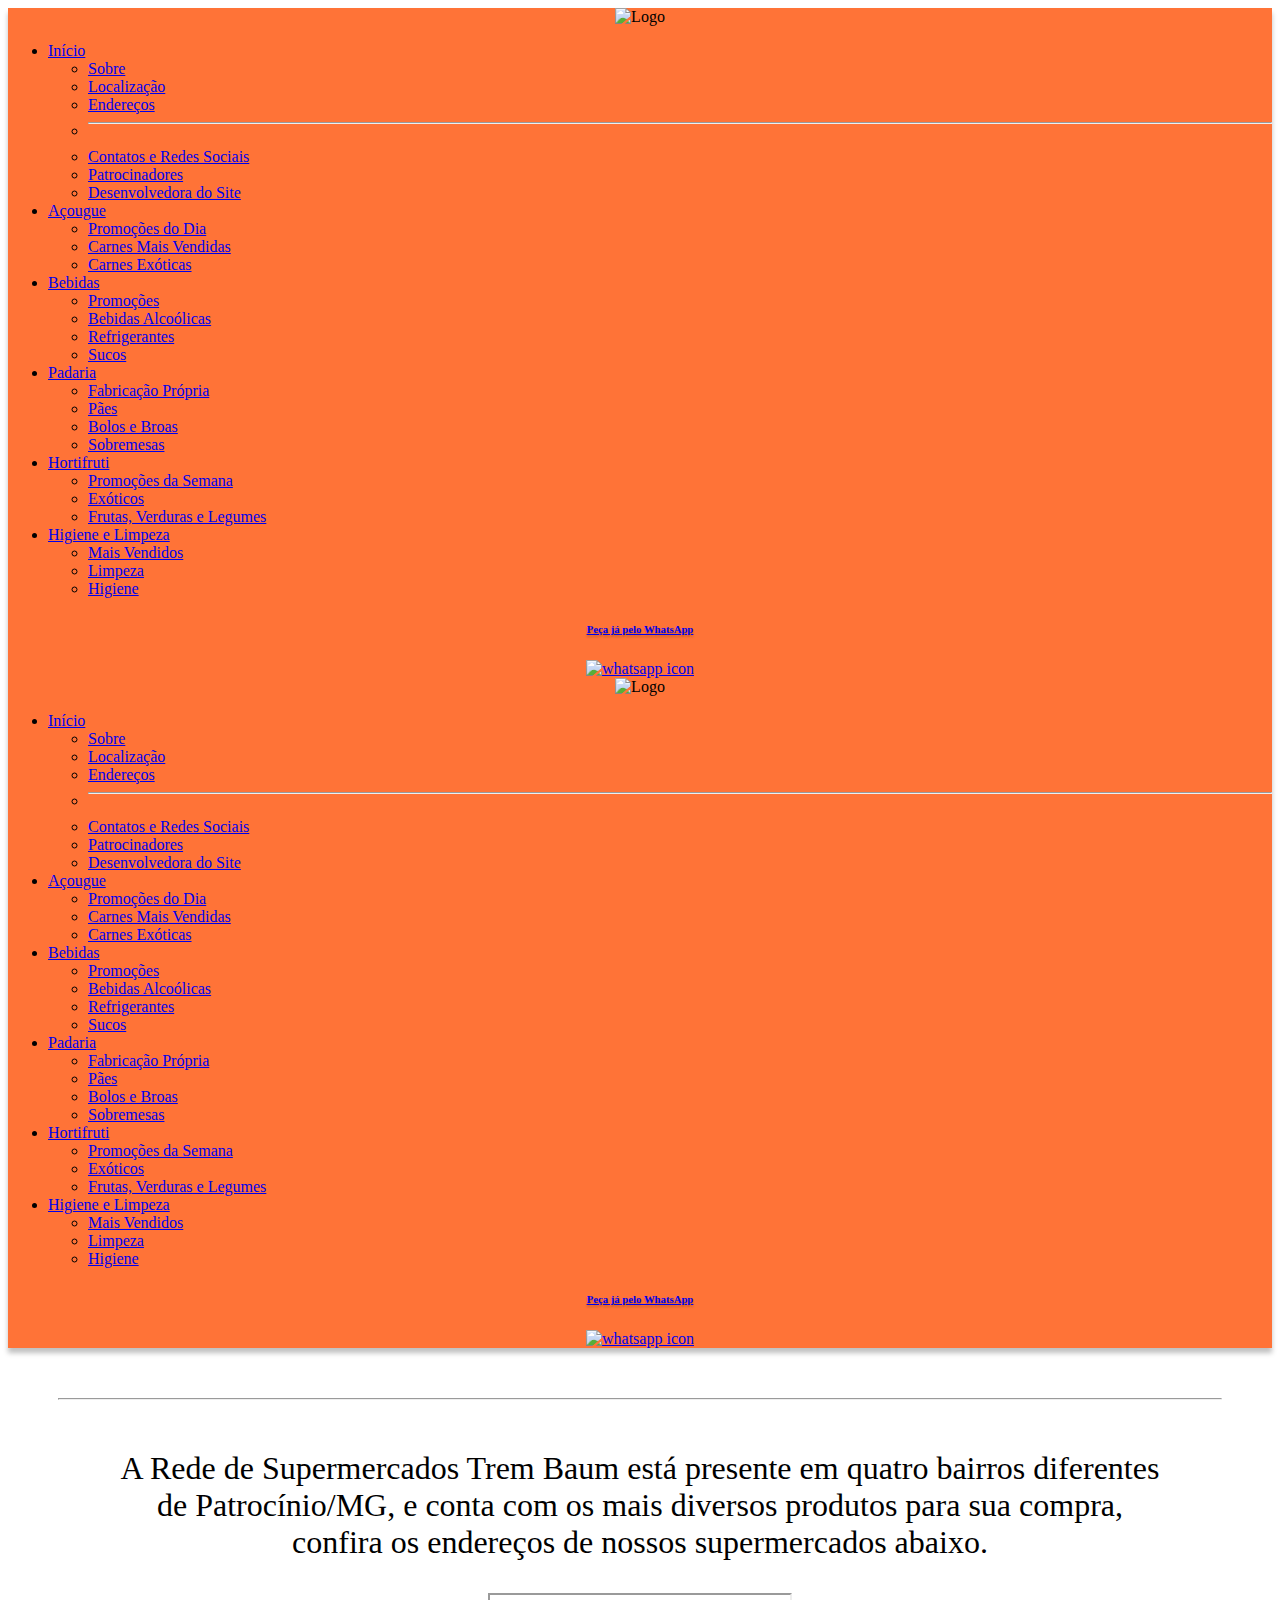
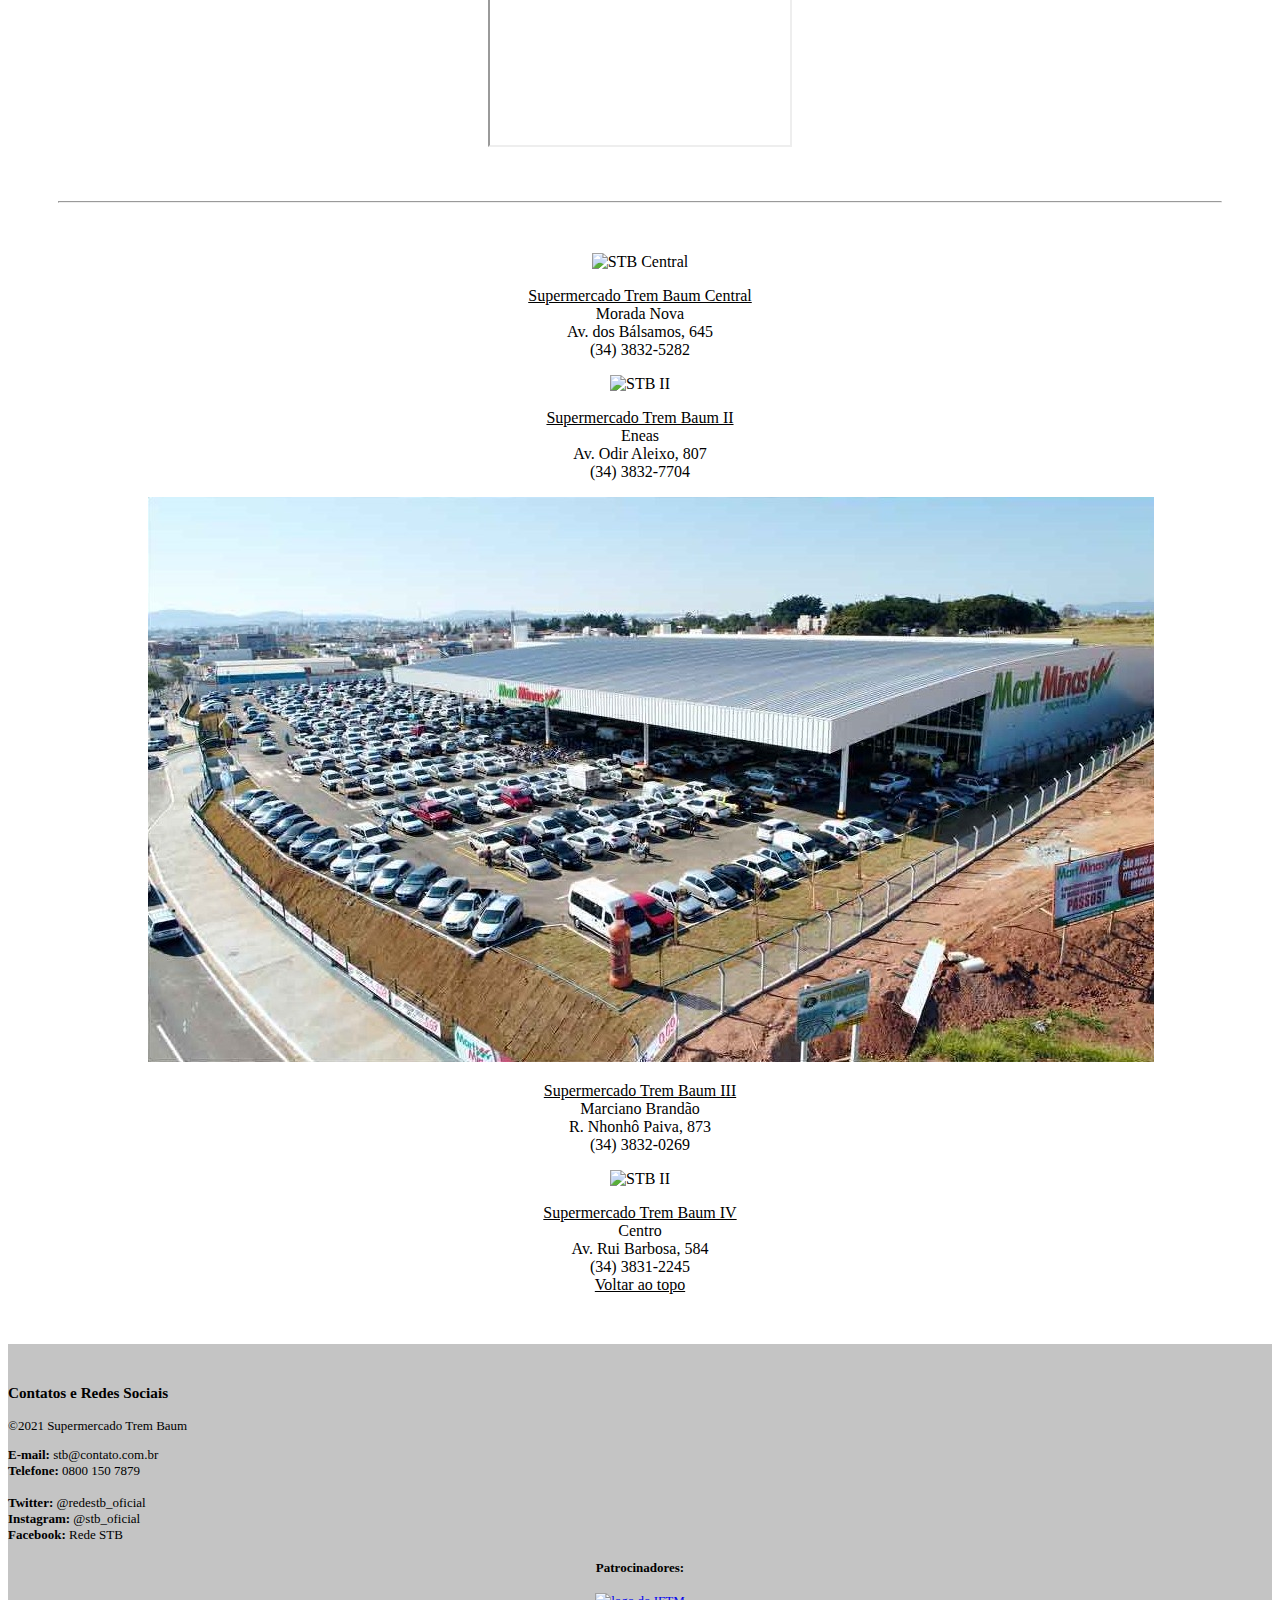
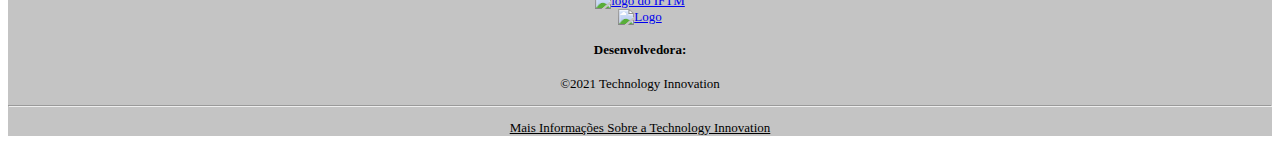
==== index.html @ 09743e14 "Upload 05/12/2021" ====
<!DOCTYPE html>
<html lang="pt-br">
<head>
    <meta charset="UTF-8">
    <meta http-equiv="X-UA-Compatible" content="IE=edge">
    <meta name="viewport" content="width=device-width, initial-scale=1.0">

    <!-- BOOTSTRAP -->
    <script src="./bootstrap-5.1.3-dist/js/bootstrap.bundle.js"></script>
    <script src="./bootstrap-5.1.3-dist/js/bootstrap.bundle.js"></script>
    <script src="./bootstrap-5.1.3-dist/js/bootstrap.bundle.min.js"></script>
    <link href="https://cdn.jsdelivr.net/npm/bootstrap@5.1.3/dist/css/bootstrap.min.css" rel="stylesheet" integrity="sha384-1BmE4kWBq78iYhFldvKuhfTAU6auU8tT94WrHftjDbrCEXSU1oBoqyl2QvZ6jIW3" crossorigin="anonymous">

    <!-- Estilização Própria -->
    <link href="./Estilizações/Estilização Base.css" rel="stylesheet">
    <link rel="stylesheet" href="./Estilizações/Index.css">

    <title>Supermecado Trem Baum</title>
</head>
<body>
    <header id="Cabeçalho">
        <div class="container">

            <!-- CABEÇALHO MOBILE -->
            <div class="row-12" id="Cab-Mobile">     
                <nav class="navbar navbar-expand-lg navbar-light">
                    <div class="container-fluid">

                        <!-- LOGO -->
                        <div class="col-2">
                            <a class="Cab-Logo" href="./index.html">
                                <div class="centralizar">
                                    <img class="Cab-Logo-icon" src="./Imagens/Diversos/logo-stb.png" alt="Logo">
                                </div>
                            </a>
                        </div>

                        <!-- SETORES MOBILE -->
                        <div class="col-8">
                            <div class="Cab-Navbar">
                                <ul class="navbar-nav">
                                    <!-- INDEX -->
                                    <div class="Cab-Navbar-item">
                                        <li class="nav-item btn-dropdown">
                                            <div class="btn-group">
                                                <a class="nav-link" href="./index.html">Início</a>
                                                <a class="btn btn-none dropdown-toggle dropdown-toggle-split"  data-bs-toggle="dropdown" aria-expanded="false"></a>
                                                <ul class="dropdown-menu dropdown-menu-light" aria-labelledby="dropdownMenuButton2">
                                                    <li><a class="dropdown-item" href="./index.html#Sobre">Sobre</a></li>
                                                    <li><a class="dropdown-item" href="./index.html#Localização">Localização</a></li>
                                                    <li><a class="dropdown-item" href="./index.html#Endereços">Endereços</a></li>
                                                    <li><hr class="dropdown-divider"></li>
                                                    <li><a class="dropdown-item" href="./index.html#Contatos">Contatos e Redes Sociais</a></li>
                                                    <li><a class="dropdown-item" href="./index.html#Patrocinadores">Patrocinadores</a></li>
                                                    <li><a class="dropdown-item" href="./index.html#Desenvolvedora">Desenvolvedora do Site</a></li>
                                                </ul>
                                            </div>
                                        </li>
                                    </div>

                                    <!-- AÇOUGUE -->
                                    <div class="Cab-Navbar-item">
                                        <li class="nav-item btn-dropdown">
                                            <div class="btn-group">
                                                <a class="nav-link" href="./acougue.html">Açougue</a>
                                                <a class="btn btn-none dropdown-toggle dropdown-toggle-split"  data-bs-toggle="dropdown" aria-expanded="false"></a>
                                                <ul class="dropdown-menu dropdown-menu-light" aria-labelledby="dropdownMenuButton2">
                                                    <li><a class="dropdown-item" href="./acougue.html#Promoções">Promoções do Dia</a></li>
                                                    <li><a class="dropdown-item" href="./acougue.html#MaisVendidas">Carnes Mais Vendidas</a></li>
                                                    <li><a class="dropdown-item" href="./acougue.html#Exóticas">Carnes Exóticas</a></li>
                                                </ul>
                                            </div>
                                        </li>
                                    </div>

                                    <!-- BEBIDAS -->
                                    <div class="Cab-Navbar-item">
                                        <li class="nav-item btn-dropdown">
                                            <div class="btn-group">
                                                <a class="nav-link" href="./bebidas.html">Bebidas</a>
                                                <a class="btn btn-none dropdown-toggle dropdown-toggle-split"  data-bs-toggle="dropdown" aria-expanded="false"></a>
                                                <ul class="dropdown-menu dropdown-menu-light" aria-labelledby="dropdownMenuButton2">
                                                    <li><a class="dropdown-item" href="./bebidas.html#Promoções">Promoções</a></li>
                                                    <li><a class="dropdown-item" href="./bebidas.html#Alcoólicas">Bebidas Alcoólicas</a></li>
                                                    <li><a class="dropdown-item" href="./bebidas.html#Refrigerantes">Refrigerantes</a></li>
                                                    <li><a class="dropdown-item" href="./bebidas.html#Sucos">Sucos</a></li>
                                                </ul>
                                            </div>
                                        </li>
                                    </div>

                                    <!-- PADARIA -->
                                    <div class="Cab-Navbar-item">
                                        <li class="nav-item btn-dropdown">
                                            <div class="btn-group">
                                                <a class="nav-link" href="./padaria.html">Padaria</a>
                                                <a class="btn btn-none dropdown-toggle dropdown-toggle-split"  data-bs-toggle="dropdown" aria-expanded="false"></a>
                                                <ul class="dropdown-menu dropdown-menu-light" aria-labelledby="dropdownMenuButton2">
                                                    <li><a class="dropdown-item" href="./padaria.html#Fabricação">Fabricação Própria</a></li>
                                                    <li><a class="dropdown-item" href="./padaria.html#Pães">Pães</a></li>
                                                    <li><a class="dropdown-item" href="./padaria.html#Bolos">Bolos e Broas</a></li>
                                                    <li><a class="dropdown-item" href="./padaria.html#Sobremesas">Sobremesas</a></li>
                                                </ul>
                                            </div>
                                        </li>
                                    </div>

                                    <!-- HORTIFRUTI -->
                                    <div class="Cab-Navbar-item">
                                        <li class="nav-item btn-dropdown">
                                            <div class="btn-group">
                                                <a class="nav-link" href="./hortifruti.html">Hortifruti</a>
                                                <a class="btn btn-none dropdown-toggle dropdown-toggle-split"  data-bs-toggle="dropdown" aria-expanded="false"></a>
                                                <ul class="dropdown-menu dropdown-menu-light" aria-labelledby="dropdownMenuButton2">
                                                    <li><a class="dropdown-item" href="./hortifruti.html#Promoções">Promoções da Semana</a></li>
                                                    <li><a class="dropdown-item" href="./hortifruti.html#Exóticos">Exóticos</a></li>
                                                    <li><a class="dropdown-item" href="./hortifruti.html#Frutas">Frutas, Verduras e Legumes</a></li>
                                                </ul>
                                            </div>
                                        </li>
                                    </div>

                                    <!-- HIGIENE E LIMPEZA -->
                                    <div class="Cab-Navbar-item">
                                        <li class="nav-item btn-dropdown">
                                            <div class="btn-group">
                                                <a class="nav-link" href="./higiene.html">Higiene e Limpeza</a>
                                                <a class="btn btn-none dropdown-toggle dropdown-toggle-split"  data-bs-toggle="dropdown" aria-expanded="false"></a>
                                                <ul class="dropdown-menu dropdown-menu-light" aria-labelledby="dropdownMenuButton2">
                                                    <li><a class="dropdown-item" href="./higiene.html#MaisVendidos">Mais Vendidos</a></li>
                                                    <li><a class="dropdown-item" href="./higiene.html#Limpeza">Limpeza</a></li>
                                                    <li><a class="dropdown-item" href="./higiene.html#Higiene">Higiene</a></li>
                                                </ul>
                                            </div>
                                        </li>
                                    </div>
                                </ul>
                            </div>
                        </div>

                        <!-- WHATSAPP -->
                        <div class="col-2">
                            <a class="Cab-Wpp" href="https://wa.me/5534997073807" target="_blank">
                                <div class="centralizar">
                                    <h6 class="text-sombra">Peça já pelo WhatsApp</h6>
                                    <img class="Cab-Wpp-icon" src="./Imagens/Diversos/whatsapp.png" alt="whatsapp icon">
                                </div>
                            </a>
                        </div>

                    </div>
                </nav>
            </div>

            <!-- CABEÇALHO PC -->
            <div class="row-12" id="Cab-PC">
                <nav class="navbar navbar-expand-lg navbar-light">
                    <div class="container-fluid">

                        <!-- LOGO -->
                        <div class="col-2">
                            <a class="Cab-Logo" href="./index.html">
                                <div class="centralizar">
                                    <img class="Cab-Logo-icon" src="./Imagens/Diversos/logo-stb.png" alt="Logo">
                                </div>
                            </a>
                        </div>

                        <!-- SETORES MOBILE -->
                        <div class="col-8">
                            <div class="Cab-Navbar">
                                <ul class="navbar-nav">
                                    <!-- INDEX -->
                                    <div class="Cab-Navbar-item">
                                        <li class="nav-item btn-dropdown">
                                            <div class="btn-group">
                                                <a class="nav-link" href="./index.html">Início</a>
                                                <a class="btn btn-none dropdown-toggle dropdown-toggle-split"  data-bs-toggle="dropdown" aria-expanded="false"></a>
                                                <ul class="dropdown-menu dropdown-menu-light" aria-labelledby="dropdownMenuButton2">
                                                    <li><a class="dropdown-item" href="./index.html#Sobre">Sobre</a></li>
                                                    <li><a class="dropdown-item" href="./index.html#Localização">Localização</a></li>
                                                    <li><a class="dropdown-item" href="./index.html#Endereços">Endereços</a></li>
                                                    <li><hr class="dropdown-divider"></li>
                                                    <li><a class="dropdown-item" href="./index.html#Contatos">Contatos e Redes Sociais</a></li>
                                                    <li><a class="dropdown-item" href="./index.html#Patrocinadores">Patrocinadores</a></li>
                                                    <li><a class="dropdown-item" href="./index.html#Desenvolvedora">Desenvolvedora do Site</a></li>
                                                </ul>
                                            </div>
                                        </li>
                                    </div>

                                    <!-- AÇOUGUE -->
                                    <div class="Cab-Navbar-item">
                                        <li class="nav-item btn-dropdown">
                                            <div class="btn-group">
                                                <a class="nav-link" href="./acougue.html">Açougue</a>
                                                <a class="btn btn-none dropdown-toggle dropdown-toggle-split"  data-bs-toggle="dropdown" aria-expanded="false"></a>
                                                <ul class="dropdown-menu dropdown-menu-light" aria-labelledby="dropdownMenuButton2">
                                                    <li><a class="dropdown-item" href="./acougue.html#Promoções">Promoções do Dia</a></li>
                                                    <li><a class="dropdown-item" href="./acougue.html#MaisVendidas">Carnes Mais Vendidas</a></li>
                                                    <li><a class="dropdown-item" href="./acougue.html#Exóticas">Carnes Exóticas</a></li>
                                                </ul>
                                            </div>
                                        </li>
                                    </div>

                                    <!-- BEBIDAS -->
                                    <div class="Cab-Navbar-item">
                                        <li class="nav-item btn-dropdown">
                                            <div class="btn-group">
                                                <a class="nav-link" href="./bebidas.html">Bebidas</a>
                                                <a class="btn btn-none dropdown-toggle dropdown-toggle-split"  data-bs-toggle="dropdown" aria-expanded="false"></a>
                                                <ul class="dropdown-menu dropdown-menu-light" aria-labelledby="dropdownMenuButton2">
                                                    <li><a class="dropdown-item" href="./bebidas.html#Promoções">Promoções</a></li>
                                                    <li><a class="dropdown-item" href="./bebidas.html#Alcoólicas">Bebidas Alcoólicas</a></li>
                                                    <li><a class="dropdown-item" href="./bebidas.html#Refrigerantes">Refrigerantes</a></li>
                                                    <li><a class="dropdown-item" href="./bebidas.html#Sucos">Sucos</a></li>
                                                </ul>
                                            </div>
                                        </li>
                                    </div>

                                    <!-- PADARIA -->
                                    <div class="Cab-Navbar-item">
                                        <li class="nav-item btn-dropdown">
                                            <div class="btn-group">
                                                <a class="nav-link" href="./padaria.html">Padaria</a>
                                                <a class="btn btn-none dropdown-toggle dropdown-toggle-split"  data-bs-toggle="dropdown" aria-expanded="false"></a>
                                                <ul class="dropdown-menu dropdown-menu-light" aria-labelledby="dropdownMenuButton2">
                                                    <li><a class="dropdown-item" href="./padaria.html#Fabricação">Fabricação Própria</a></li>
                                                    <li><a class="dropdown-item" href="./padaria.html#Pães">Pães</a></li>
                                                    <li><a class="dropdown-item" href="./padaria.html#Bolos">Bolos e Broas</a></li>
                                                    <li><a class="dropdown-item" href="./padaria.html#Sobremesas">Sobremesas</a></li>
                                                </ul>
                                            </div>
                                        </li>
                                    </div>

                                    <!-- HORTIFRUTI -->
                                    <div class="Cab-Navbar-item">
                                        <li class="nav-item btn-dropdown">
                                            <div class="btn-group">
                                                <a class="nav-link" href="./hortifruti.html">Hortifruti</a>
                                                <a class="btn btn-none dropdown-toggle dropdown-toggle-split"  data-bs-toggle="dropdown" aria-expanded="false"></a>
                                                <ul class="dropdown-menu dropdown-menu-light" aria-labelledby="dropdownMenuButton2">
                                                    <li><a class="dropdown-item" href="./hortifruti.html#Promoções">Promoções da Semana</a></li>
                                                    <li><a class="dropdown-item" href="./hortifruti.html#Exóticos">Exóticos</a></li>
                                                    <li><a class="dropdown-item" href="./hortifruti.html#Frutas">Frutas, Verduras e Legumes</a></li>
                                                </ul>
                                            </div>
                                        </li>
                                    </div>

                                    <!-- HIGIENE E LIMPEZA -->
                                    <div class="Cab-Navbar-item">
                                        <li class="nav-item btn-dropdown">
                                            <div class="btn-group">
                                                <a class="nav-link" href="./higiene.html">Higiene e Limpeza</a>
                                                <a class="btn btn-none dropdown-toggle dropdown-toggle-split"  data-bs-toggle="dropdown" aria-expanded="false"></a>
                                                <ul class="dropdown-menu dropdown-menu-light" aria-labelledby="dropdownMenuButton2">
                                                    <li><a class="dropdown-item" href="./higiene.html#MaisVendidos">Mais Vendidos</a></li>
                                                    <li><a class="dropdown-item" href="./higiene.html#Limpeza">Limpeza</a></li>
                                                    <li><a class="dropdown-item" href="./higiene.html#Higiene">Higiene</a></li>
                                                </ul>
                                            </div>
                                        </li>
                                    </div>
                                </ul>
                            </div>
                        </div>

                        <!-- WHATSAPP -->
                        <div class="col-2">
                            <a class="Cab-Wpp" href="https://wa.me/5534997073807" target="_blank">
                                <div class="centralizar">
                                    <h6 class="text-sombra">Peça já pelo WhatsApp</h6>
                                    <img class="Cab-Wpp-icon" src="./Imagens/Diversos/whatsapp.png" alt="whatsapp icon">
                                </div>
                            </a>
                        </div>
                        
                    </div>
                </nav>
            </div>
            
        </div>
    </header>

    <div class="conteudo">
        <div class="container">
            <hr class="divisão">

            <div id="Sobre" class="centralizar">
                <div class="row">
                    <div class="col">
                        <div class="position-relative top-50 start-50 translate-middle">
                            <p style="font-size: xx-large;">A Rede de Supermercados Trem Baum está presente em quatro bairros diferentes de Patrocínio/MG, e conta com os mais diversos produtos para sua compra, confira os endereços de nossos supermercados abaixo.</p>
                        </div>
                    </div>
                    <div class="col">
                        <div class="position-relative top-50 start-50 translate-middle">
                            <iframe class=" Mapa" src="https://www.google.com/maps/d/u/0/embed?mid=1So-khzohdu9UH56xKGGw7gnEeKDzjMgo"></iframe>
                        </div>
                    </div>
                </div>
            </div>

            <hr class="divisão">

            <div id="Endereços" class="centralizar">
                <div class="row">
                    <div class="col">
                        <figure>
                            <img class="Fachada-1" src="./Imagens/Index/stb-central.jpg" alt="STB Central">
                        </figure>
                        <caption>
                            <u>Supermercado Trem Baum Central</u><br>
                            Morada Nova<br>
                            Av. dos Bálsamos, 645<br>
                            (34) 3832-5282
                        </caption>
                    </div>
                    <div class="col">
                        <figure>
                            <img class="Fachada-2" src="./Imagens/Index/stb-ii.jpg" alt="STB II">
                        </figure>
                        <caption>
                            <u>Supermercado Trem Baum II</u><br>
                            Eneas<br>
                            Av. Odir Aleixo, 807<br>
                            (34) 3832-7704
                        </caption>
                    </div>
                    <div class="col">
                        <figure>
                            <img class="Fachada-3" src="./Imagens/Index/stb-iii.jpg" alt="STB II">
                        </figure>
                        <caption>
                            <u>Supermercado Trem Baum III</u><br>
                            Marciano Brandão<br>
                            R. Nhonhô Paiva, 873<br>
                            (34) 3832-0269
                        </caption>
                    </div>
                    <div class="col">
                        <figure>
                            <img class="Fachada-4" src="./Imagens/Index/stb-iv.jpg" alt="STB II">
                        </figure>
                        <caption>
                            <u>Supermercado Trem Baum IV</u><br>
                            Centro<br>
                            Av. Rui Barbosa, 584<br>
                            (34) 3831-2245
                        </caption>
                    </div>
                </div>
            </div>

            <div id="VoltarTopo" class="centralizar">
                <a class="link-preto" href="#Cabeçalho">Voltar ao topo</a>
            </div>
        </div>
    </div>

    <footer id="Rodapé">
        <div class="container">

            <!-- CONTATOS, PATROCINADORES E DESENCOLVEDORA -->
            <div class="row">

                <!-- CONTATOS -->
                <div class="col-5">
                    <div class="position-relative top-50 start-50 translate-middle">
                        <h3 id="Contatos">Contatos e Redes Sociais</h3>
                        <p>©2021 Supermercado Trem Baum<p>
                        
                        <p>
                        <b>E-mail:</b> stb@contato.com.br<br/>
                        <b>Telefone:</b> 0800 150 7879<br/>
                        <br/>
                        <b>Twitter:</b> @redestb_oficial<br/>
                        <b>Instagram:</b> @stb_oficial<br/>
                        <b>Facebook:</b> Rede STB<br/>
                        </p>
                    </div>
                </div>

                <!-- PATROCINADORES -->
                <div class="col-2">
                    <div class="position-relative top-50 start-50 translate-middle">
                        <div class="centralizar">
                            <h4 id="Patrocinadores">Patrocinadores:</h4>
                            <a href="https://iftm.edu.br" target="_blank"><img class="Rod-Logo-icon" src="./Imagens/Diversos/iftm.png" alt="logo do IFTM"></a>
                        </div>
                    </div>
                </div>

                <!-- DESENVOLVEDORA -->
                <div class="col-5">
                    <div class="position-relative top-50 start-50 translate-middle">
                        <div class="centralizar">
                            <a href="https://www.instagram.com/inf1.0/" target="_blank"><img class="Rod-Logo-icon" src="./Imagens/Diversos/logo-tinf.png" alt="Logo"></a>
                            <h4 id="Desenvolvedora">Desenvolvedora:</h4>
                            <p>©2021 Technology Innovation</p>
                        </div>
                    </div>
                </div>
            </div>

            <!-- Link de Mais Informações -->
            <div class="row">
                <hr>
                <div class="col-12">
                    <a class="link-preto" href="./technology-innovation.html" target="_blank"><p style="text-align: center;">Mais Informações Sobre a Technology Innovation</p></a>
            </div>
            </div>
        </div>
    </footer>
</body>
</html>
---- Estilizações/Estilização Base.css ----
/* ESTILIZAÇÃO BASE */
html {
    font-family: Roboto;
    color: black;
}
.conteudo {
    margin: 0px 100px;
}
.divisão {
    margin: 50px -50px;
}
.link-branco {
    color: white;
}
.link-preto {
    color: black;
}
.text-sombra {
    text-shadow: 0px 2px 2px rgba(0, 0, 0, 0.25);
}
.centralizar {
    text-align: center;
}
.esquerda {
    text-align: left;
}
.direita {
    text-align: right;
}
#Cabeçalho {
    background: #FF7337;
    box-shadow: 0px 5px 5px rgba(0, 0, 0, 0.25);
}
.Cab-Navbar-item {
    margin: 0px;
}
.Cab-Carrinho, .Cab-Logo {
    color: black;
    text-decoration: none;
}
.Cab-Carrinho:hover, .Cab-Logo:hover {
    color: black;
    text-decoration: none;
}
#Rodapé {
    font-size: small;
    background-color: #C4C4C4;
    padding-top: 2%;
    margin-top: 50px;
}
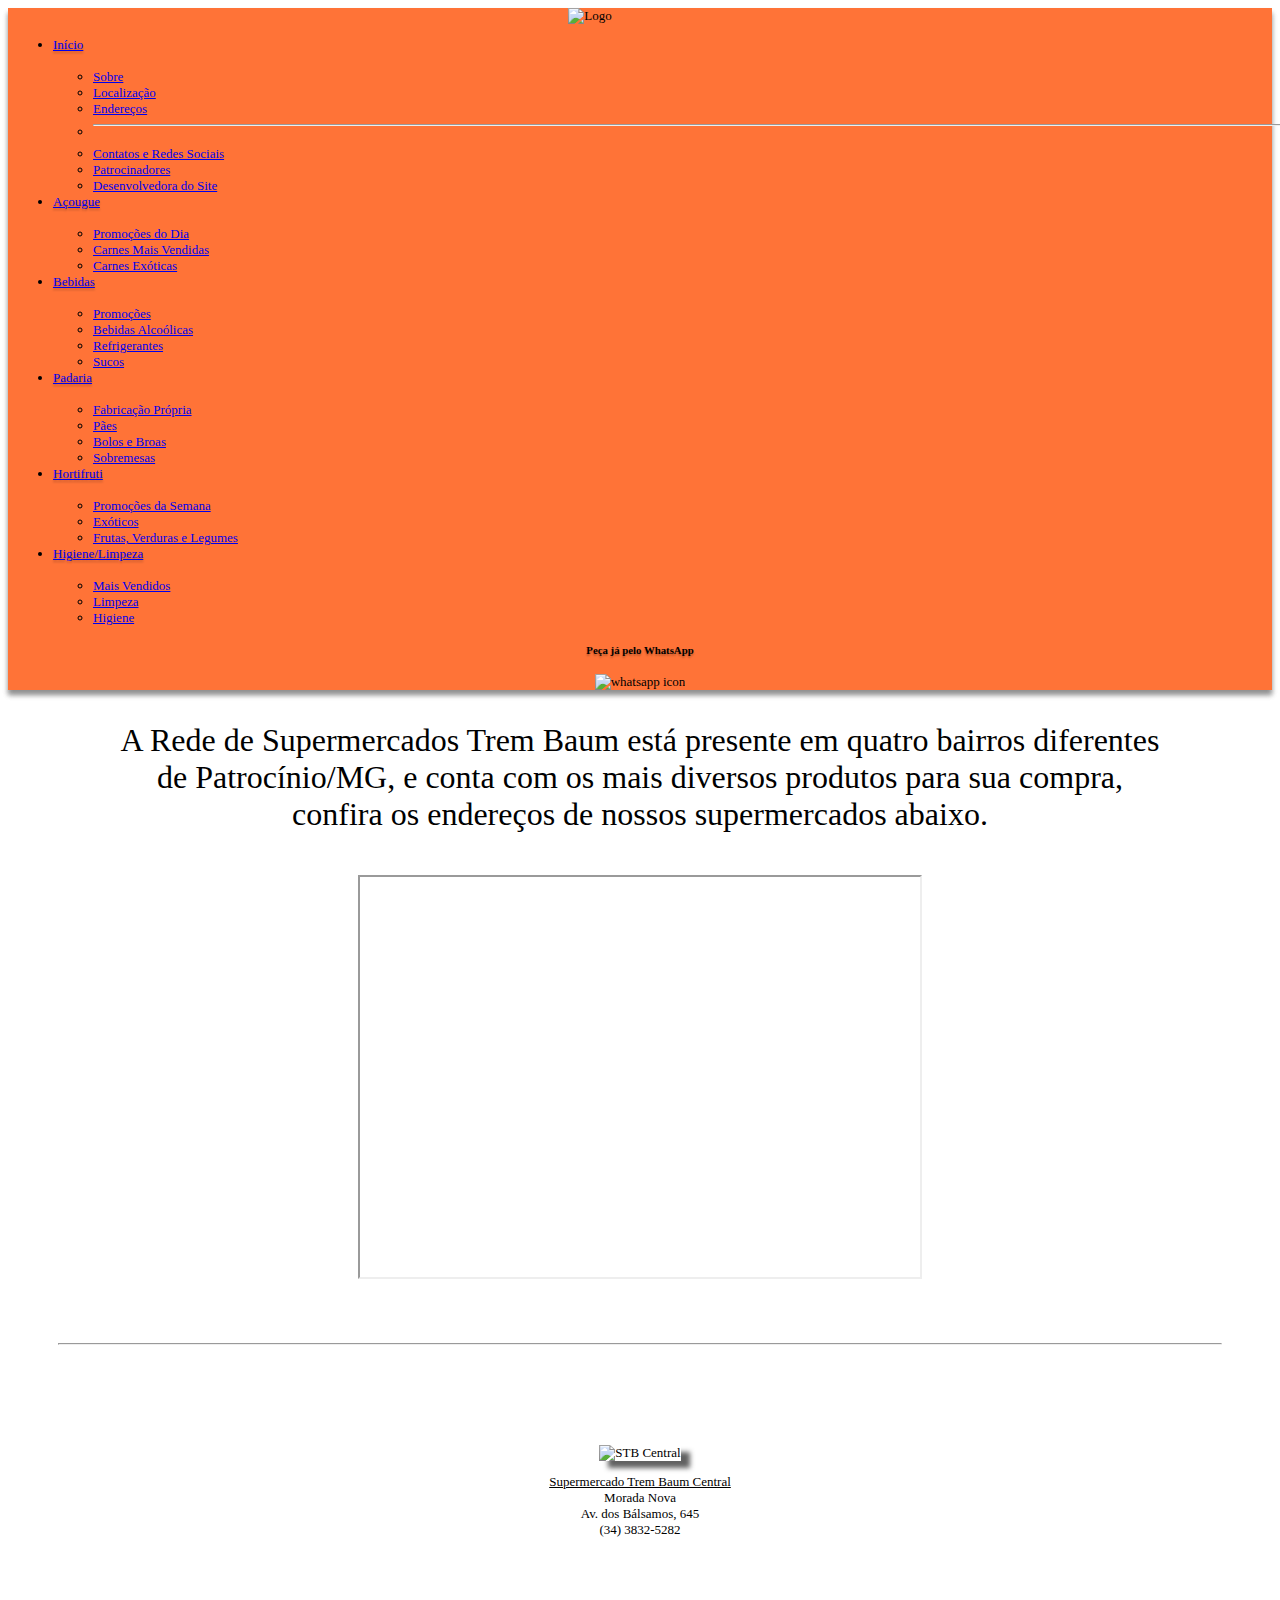
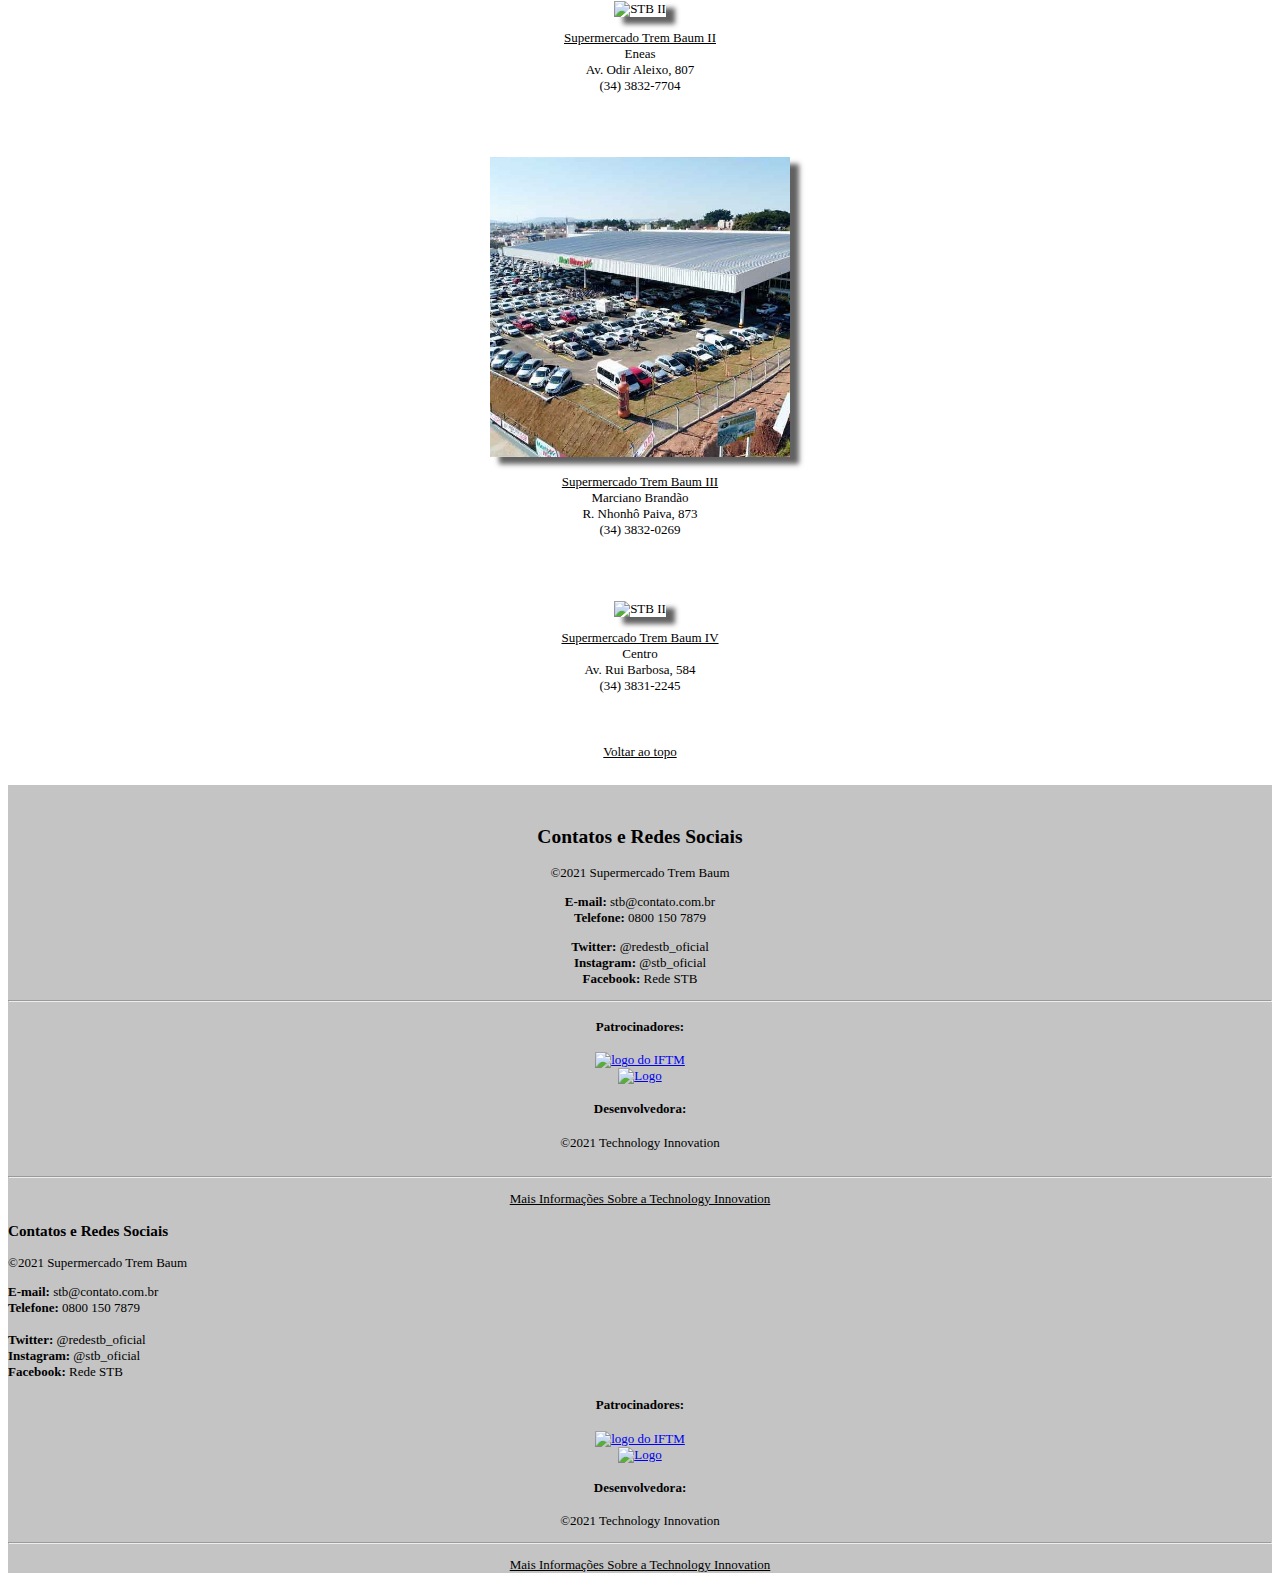
==== commit c7b8a9fa: "Upload Final" ====
--- a/index.html
+++ b/index.html
@@ -4,12 +4,14 @@
     <meta charset="UTF-8">
     <meta http-equiv="X-UA-Compatible" content="IE=edge">
     <meta name="viewport" content="width=device-width, initial-scale=1.0">
+    <link rel="icon" type="image/x-icon" href="./Imagens/Diversos/logo-stb.png">
 
     <!-- BOOTSTRAP -->
     <script src="./bootstrap-5.1.3-dist/js/bootstrap.bundle.js"></script>
     <script src="./bootstrap-5.1.3-dist/js/bootstrap.bundle.js"></script>
     <script src="./bootstrap-5.1.3-dist/js/bootstrap.bundle.min.js"></script>
     <link href="https://cdn.jsdelivr.net/npm/bootstrap@5.1.3/dist/css/bootstrap.min.css" rel="stylesheet" integrity="sha384-1BmE4kWBq78iYhFldvKuhfTAU6auU8tT94WrHftjDbrCEXSU1oBoqyl2QvZ6jIW3" crossorigin="anonymous">
+    <link rel="stylesheet" href="https://cdnjs.cloudflare.com/ajax/libs/font-awesome/4.7.0/css/font-awesome.min.css">
 
     <!-- Estilização Própria -->
     <link href="./Estilizações/Estilização Base.css" rel="stylesheet">
@@ -19,276 +21,206 @@
 </head>
 <body>
     <header id="Cabeçalho">
-        <div class="container">
-
-            <!-- CABEÇALHO MOBILE -->
-            <div class="row-12" id="Cab-Mobile">     
-                <nav class="navbar navbar-expand-lg navbar-light">
-                    <div class="container-fluid">
-
-                        <!-- LOGO -->
-                        <div class="col-2">
-                            <a class="Cab-Logo" href="./index.html">
-                                <div class="centralizar">
-                                    <img class="Cab-Logo-icon" src="./Imagens/Diversos/logo-stb.png" alt="Logo">
+        <!-- CABEÇALHO MOBILE -->
+        <div class="row-12" id="Cab-Mobile">
+            <nav class="navbar navbar-expand-lg navbar-light" id="Cabeçalho">
+                <div class="container">
+                    
+                    <!-- LOGO -->
+                    <div class="col-3">
+                        <a class="Cab-Logo" href="./index.html">
+                            <div class="centralizar">
+                                <img class="Cab-Logo-icon" src="./Imagens/Diversos/logo-stb.png" alt="Logo">
+                            </div>
+                        </a>
+                    </div>
+                    
+                    <!-- SETORES MOBILE -->
+                    <div class="col-6">
+                        <div class="Cab-Setores">
+                            <div class="btn-group">
+                                <a class="btn btn-none dropdown-toggle" href="#" role="button" id="dropdownMenuLink" data-bs-toggle="dropdown" aria-expanded="false">
+                                    <h1 class="Cab-Setores-item"><div class="text-sombra">Setores</div></h1>
+                                </a>
+                                <ul class="dropdown-menu dropdown-menu-light" aria-labelledby="dropdownMenuButton2">
+                                    <li><a class="dropdown-item" href="./index.html">Início</a></li>
+                                    <li><a class="dropdown-item" href="./acougue.html">Açougue</a></li>
+                                    <li><a class="dropdown-item" href="./bebidas.html">Bebidas</a></li>
+                                    <li><a class="dropdown-item" href="./padaria.html">Padaria</a></li>
+                                    <li><a class="dropdown-item" href="./hortifruti.html">Hortifruti</a></li>
+                                    <li><a class="dropdown-item" href="./higiene.html">Higiene/Limpeza</a></li>
+                                    <li><hr class="dropdown-divider"></li>
+                                    <li><a class="dropdown-item" href="#Rodapé">Contatos e Redes Sociais</a></li>
+                                    <li><a class="dropdown-item" href="#Rodapé">Patrocinadores</a></li>
+                                    <li><a class="dropdown-item" href="#Rodapé">Desenvolvedora do Site</a></li>
+                                </ul>
+                            </div>
+                        </div>
+                    </div>
+
+                    <!-- WHATSAPP -->
+                    <div class="col-3">
+                        <a class="Cab-Wpp" href="https://wa.me/5534997073807" target="_blank">
+                            <div class="centralizar">
+                                <h3 class="text-sombra">Peça já pelo WhatsApp</h3>
+                                <img class="Cab-Wpp-icon" src="./Imagens/Diversos/whatsapp.png" alt="whatsapp icon">
+                            </div>
+                        </a>
+                    </div>
+
+                </div>
+            </nav>
+        </div>
+
+        <!-- CABEÇALHO PC -->
+        <div class="row-12" id="Cab-PC">
+            <nav class="navbar fixed-top navbar-expand-lg navbar-light" id="Cabeçalho">
+                <div class="container">
+
+                    <!-- LOGO -->
+                    <div class="col-2">
+                        <a class="Cab-Logo" href="./index.html">
+                            <div class="centralizar">
+                                <img class="Cab-Logo-icon" src="./Imagens/Diversos/logo-stb.png" alt="Logo">
+                            </div>
+                        </a>
+                    </div>
+
+                    <!-- SETORES PC -->
+                    <div class="col-9">
+                        <div class="Cab-Navbar">
+                            <ul class="navbar-nav">
+                                <div class="row">
+
+                                    <!-- INDEX -->
+                                    <div class="col">
+                                        <div class="Cab-Navbar-item">
+                                            <li class="nav-item btn-dropdown">
+                                                <div class="btn-group">
+                                                    <a class="nav-link" href="./index.html"><div class="text-sombra">Início</div></a>
+                                                    <a class="btn btn-none dropdown-toggle dropdown-toggle-split"  data-bs-toggle="dropdown" aria-expanded="false"></a>
+                                                    <ul class="dropdown-menu dropdown-menu-light" aria-labelledby="dropdownMenuButton2">
+                                                        <li><a class="dropdown-item" href="./index.html#Sobre">Sobre</a></li>
+                                                        <li><a class="dropdown-item" href="./index.html#Localização">Localização</a></li>
+                                                        <li><a class="dropdown-item" href="./index.html#Endereços">Endereços</a></li>
+                                                        <li><hr class="dropdown-divider"></li>
+                                                        <li><a class="dropdown-item" href="./index.html#Contatos">Contatos e Redes Sociais</a></li>
+                                                        <li><a class="dropdown-item" href="./index.html#Patrocinadores">Patrocinadores</a></li>
+                                                        <li><a class="dropdown-item" href="./index.html#Desenvolvedora">Desenvolvedora do Site</a></li>
+                                                    </ul>
+                                                </div>
+                                            </li>
+                                        </div>
+                                    </div>
+                                    
+                                    <!-- AÇOUGUE -->
+                                    <div class="col">
+                                        <div class="Cab-Navbar-item">
+                                            <li class="nav-item btn-dropdown">
+                                                <div class="btn-group">
+                                                    <a class="nav-link" href="./acougue.html"><div class="text-sombra">Açougue</div></a>
+                                                    <a class="btn btn-none dropdown-toggle dropdown-toggle-split"  data-bs-toggle="dropdown" aria-expanded="false"></a>
+                                                    <ul class="dropdown-menu dropdown-menu-light" aria-labelledby="dropdownMenuButton2">
+                                                        <li><a class="dropdown-item" href="./acougue.html#Promoções">Promoções do Dia</a></li>
+                                                        <li><a class="dropdown-item" href="./acougue.html#MaisVendidas">Carnes Mais Vendidas</a></li>
+                                                        <li><a class="dropdown-item" href="./acougue.html#Exóticas">Carnes Exóticas</a></li>
+                                                    </ul>
+                                                </div>
+                                            </li>
+                                        </div>
+                                    </div>
+                                   
+                                    <!-- BEBIDAS -->
+                                    <div class="col">
+                                        <div class="Cab-Navbar-item">
+                                            <li class="nav-item btn-dropdown">
+                                                <div class="btn-group">
+                                                    <a class="nav-link" href="./bebidas.html"><div class="text-sombra">Bebidas</div></a>
+                                                    <a class="btn btn-none dropdown-toggle dropdown-toggle-split"  data-bs-toggle="dropdown" aria-expanded="false"></a>
+                                                    <ul class="dropdown-menu dropdown-menu-light" aria-labelledby="dropdownMenuButton2">
+                                                        <li><a class="dropdown-item" href="./bebidas.html#Promoções">Promoções</a></li>
+                                                        <li><a class="dropdown-item" href="./bebidas.html#Alcoólicas">Bebidas Alcoólicas</a></li>
+                                                        <li><a class="dropdown-item" href="./bebidas.html#Refrigerantes">Refrigerantes</a></li>
+                                                        <li><a class="dropdown-item" href="./bebidas.html#Sucos">Sucos</a></li>
+                                                    </ul>
+                                                </div>
+                                            </li>
+                                        </div>
+                                    </div>
+                                    
+                                    <!-- PADARIA -->
+                                    <div class="col">
+                                        <div class="Cab-Navbar-item">
+                                            <li class="nav-item btn-dropdown">
+                                                <div class="btn-group">
+                                                    <a class="nav-link" href="./padaria.html"><div class="text-sombra">Padaria</div></a>
+                                                    <a class="btn btn-none dropdown-toggle dropdown-toggle-split"  data-bs-toggle="dropdown" aria-expanded="false"></a>
+                                                    <ul class="dropdown-menu dropdown-menu-light" aria-labelledby="dropdownMenuButton2">
+                                                        <li><a class="dropdown-item" href="./padaria.html#Fabricação">Fabricação Própria</a></li>
+                                                        <li><a class="dropdown-item" href="./padaria.html#Pães">Pães</a></li>
+                                                        <li><a class="dropdown-item" href="./padaria.html#Bolos">Bolos e Broas</a></li>
+                                                        <li><a class="dropdown-item" href="./padaria.html#Sobremesas">Sobremesas</a></li>
+                                                    </ul>
+                                                </div>
+                                            </li>
+                                        </div>
+                                    </div>
+                                    
+                                    <!-- HORTIFRUTI -->
+                                    <div class="col">
+                                        <div class="Cab-Navbar-item">
+                                            <li class="nav-item btn-dropdown">
+                                                <div class="btn-group">
+                                                    <a class="nav-link" href="./hortifruti.html"><div class="text-sombra">Hortifruti</div></a>
+                                                    <a class="btn btn-none dropdown-toggle dropdown-toggle-split"  data-bs-toggle="dropdown" aria-expanded="false"></a>
+                                                    <ul class="dropdown-menu dropdown-menu-light" aria-labelledby="dropdownMenuButton2">
+                                                        <li><a class="dropdown-item" href="./hortifruti.html#Promoções">Promoções da Semana</a></li>
+                                                        <li><a class="dropdown-item" href="./hortifruti.html#Exóticos">Exóticos</a></li>
+                                                        <li><a class="dropdown-item" href="./hortifruti.html#Frutas">Frutas, Verduras e Legumes</a></li>
+                                                    </ul>
+                                                </div>
+                                            </li>
+                                        </div>
+                                    </div>
+
+                                    <!-- HIGIENE E LIMPEZA -->
+                                    <div class="col">
+                                        <div class="Cab-Navbar-item">
+                                            <li class="nav-item btn-dropdown">
+                                                <div class="btn-group">
+                                                    <a class="nav-link" href="./higiene.html"><div class="text-sombra">Higiene/Limpeza</div></a>
+                                                    <a class="btn btn-none dropdown-toggle dropdown-toggle-split"  data-bs-toggle="dropdown" aria-expanded="false"></a>
+                                                    <ul class="dropdown-menu dropdown-menu-light" aria-labelledby="dropdownMenuButton2">
+                                                        <li><a class="dropdown-item" href="./higiene.html#MaisVendidos">Mais Vendidos</a></li>
+                                                        <li><a class="dropdown-item" href="./higiene.html#Limpeza">Limpeza</a></li>
+                                                        <li><a class="dropdown-item" href="./higiene.html#Higiene">Higiene</a></li>
+                                                    </ul>
+                                                </div>
+                                            </li>
+                                        </div>
+                                    </div>
                                 </div>
-                            </a>
-                        </div>
-
-                        <!-- SETORES MOBILE -->
-                        <div class="col-8">
-                            <div class="Cab-Navbar">
-                                <ul class="navbar-nav">
-                                    <!-- INDEX -->
-                                    <div class="Cab-Navbar-item">
-                                        <li class="nav-item btn-dropdown">
-                                            <div class="btn-group">
-                                                <a class="nav-link" href="./index.html">Início</a>
-                                                <a class="btn btn-none dropdown-toggle dropdown-toggle-split"  data-bs-toggle="dropdown" aria-expanded="false"></a>
-                                                <ul class="dropdown-menu dropdown-menu-light" aria-labelledby="dropdownMenuButton2">
-                                                    <li><a class="dropdown-item" href="./index.html#Sobre">Sobre</a></li>
-                                                    <li><a class="dropdown-item" href="./index.html#Localização">Localização</a></li>
-                                                    <li><a class="dropdown-item" href="./index.html#Endereços">Endereços</a></li>
-                                                    <li><hr class="dropdown-divider"></li>
-                                                    <li><a class="dropdown-item" href="./index.html#Contatos">Contatos e Redes Sociais</a></li>
-                                                    <li><a class="dropdown-item" href="./index.html#Patrocinadores">Patrocinadores</a></li>
-                                                    <li><a class="dropdown-item" href="./index.html#Desenvolvedora">Desenvolvedora do Site</a></li>
-                                                </ul>
-                                            </div>
-                                        </li>
-                                    </div>
-
-                                    <!-- AÇOUGUE -->
-                                    <div class="Cab-Navbar-item">
-                                        <li class="nav-item btn-dropdown">
-                                            <div class="btn-group">
-                                                <a class="nav-link" href="./acougue.html">Açougue</a>
-                                                <a class="btn btn-none dropdown-toggle dropdown-toggle-split"  data-bs-toggle="dropdown" aria-expanded="false"></a>
-                                                <ul class="dropdown-menu dropdown-menu-light" aria-labelledby="dropdownMenuButton2">
-                                                    <li><a class="dropdown-item" href="./acougue.html#Promoções">Promoções do Dia</a></li>
-                                                    <li><a class="dropdown-item" href="./acougue.html#MaisVendidas">Carnes Mais Vendidas</a></li>
-                                                    <li><a class="dropdown-item" href="./acougue.html#Exóticas">Carnes Exóticas</a></li>
-                                                </ul>
-                                            </div>
-                                        </li>
-                                    </div>
-
-                                    <!-- BEBIDAS -->
-                                    <div class="Cab-Navbar-item">
-                                        <li class="nav-item btn-dropdown">
-                                            <div class="btn-group">
-                                                <a class="nav-link" href="./bebidas.html">Bebidas</a>
-                                                <a class="btn btn-none dropdown-toggle dropdown-toggle-split"  data-bs-toggle="dropdown" aria-expanded="false"></a>
-                                                <ul class="dropdown-menu dropdown-menu-light" aria-labelledby="dropdownMenuButton2">
-                                                    <li><a class="dropdown-item" href="./bebidas.html#Promoções">Promoções</a></li>
-                                                    <li><a class="dropdown-item" href="./bebidas.html#Alcoólicas">Bebidas Alcoólicas</a></li>
-                                                    <li><a class="dropdown-item" href="./bebidas.html#Refrigerantes">Refrigerantes</a></li>
-                                                    <li><a class="dropdown-item" href="./bebidas.html#Sucos">Sucos</a></li>
-                                                </ul>
-                                            </div>
-                                        </li>
-                                    </div>
-
-                                    <!-- PADARIA -->
-                                    <div class="Cab-Navbar-item">
-                                        <li class="nav-item btn-dropdown">
-                                            <div class="btn-group">
-                                                <a class="nav-link" href="./padaria.html">Padaria</a>
-                                                <a class="btn btn-none dropdown-toggle dropdown-toggle-split"  data-bs-toggle="dropdown" aria-expanded="false"></a>
-                                                <ul class="dropdown-menu dropdown-menu-light" aria-labelledby="dropdownMenuButton2">
-                                                    <li><a class="dropdown-item" href="./padaria.html#Fabricação">Fabricação Própria</a></li>
-                                                    <li><a class="dropdown-item" href="./padaria.html#Pães">Pães</a></li>
-                                                    <li><a class="dropdown-item" href="./padaria.html#Bolos">Bolos e Broas</a></li>
-                                                    <li><a class="dropdown-item" href="./padaria.html#Sobremesas">Sobremesas</a></li>
-                                                </ul>
-                                            </div>
-                                        </li>
-                                    </div>
-
-                                    <!-- HORTIFRUTI -->
-                                    <div class="Cab-Navbar-item">
-                                        <li class="nav-item btn-dropdown">
-                                            <div class="btn-group">
-                                                <a class="nav-link" href="./hortifruti.html">Hortifruti</a>
-                                                <a class="btn btn-none dropdown-toggle dropdown-toggle-split"  data-bs-toggle="dropdown" aria-expanded="false"></a>
-                                                <ul class="dropdown-menu dropdown-menu-light" aria-labelledby="dropdownMenuButton2">
-                                                    <li><a class="dropdown-item" href="./hortifruti.html#Promoções">Promoções da Semana</a></li>
-                                                    <li><a class="dropdown-item" href="./hortifruti.html#Exóticos">Exóticos</a></li>
-                                                    <li><a class="dropdown-item" href="./hortifruti.html#Frutas">Frutas, Verduras e Legumes</a></li>
-                                                </ul>
-                                            </div>
-                                        </li>
-                                    </div>
-
-                                    <!-- HIGIENE E LIMPEZA -->
-                                    <div class="Cab-Navbar-item">
-                                        <li class="nav-item btn-dropdown">
-                                            <div class="btn-group">
-                                                <a class="nav-link" href="./higiene.html">Higiene e Limpeza</a>
-                                                <a class="btn btn-none dropdown-toggle dropdown-toggle-split"  data-bs-toggle="dropdown" aria-expanded="false"></a>
-                                                <ul class="dropdown-menu dropdown-menu-light" aria-labelledby="dropdownMenuButton2">
-                                                    <li><a class="dropdown-item" href="./higiene.html#MaisVendidos">Mais Vendidos</a></li>
-                                                    <li><a class="dropdown-item" href="./higiene.html#Limpeza">Limpeza</a></li>
-                                                    <li><a class="dropdown-item" href="./higiene.html#Higiene">Higiene</a></li>
-                                                </ul>
-                                            </div>
-                                        </li>
-                                    </div>
-                                </ul>
-                            </div>
-                        </div>
-
-                        <!-- WHATSAPP -->
-                        <div class="col-2">
-                            <a class="Cab-Wpp" href="https://wa.me/5534997073807" target="_blank">
-                                <div class="centralizar">
-                                    <h6 class="text-sombra">Peça já pelo WhatsApp</h6>
-                                    <img class="Cab-Wpp-icon" src="./Imagens/Diversos/whatsapp.png" alt="whatsapp icon">
-                                </div>
-                            </a>
-                        </div>
-
-                    </div>
-                </nav>
-            </div>
-
-            <!-- CABEÇALHO PC -->
-            <div class="row-12" id="Cab-PC">
-                <nav class="navbar navbar-expand-lg navbar-light">
-                    <div class="container-fluid">
-
-                        <!-- LOGO -->
-                        <div class="col-2">
-                            <a class="Cab-Logo" href="./index.html">
-                                <div class="centralizar">
-                                    <img class="Cab-Logo-icon" src="./Imagens/Diversos/logo-stb.png" alt="Logo">
-                                </div>
-                            </a>
-                        </div>
-
-                        <!-- SETORES MOBILE -->
-                        <div class="col-8">
-                            <div class="Cab-Navbar">
-                                <ul class="navbar-nav">
-                                    <!-- INDEX -->
-                                    <div class="Cab-Navbar-item">
-                                        <li class="nav-item btn-dropdown">
-                                            <div class="btn-group">
-                                                <a class="nav-link" href="./index.html">Início</a>
-                                                <a class="btn btn-none dropdown-toggle dropdown-toggle-split"  data-bs-toggle="dropdown" aria-expanded="false"></a>
-                                                <ul class="dropdown-menu dropdown-menu-light" aria-labelledby="dropdownMenuButton2">
-                                                    <li><a class="dropdown-item" href="./index.html#Sobre">Sobre</a></li>
-                                                    <li><a class="dropdown-item" href="./index.html#Localização">Localização</a></li>
-                                                    <li><a class="dropdown-item" href="./index.html#Endereços">Endereços</a></li>
-                                                    <li><hr class="dropdown-divider"></li>
-                                                    <li><a class="dropdown-item" href="./index.html#Contatos">Contatos e Redes Sociais</a></li>
-                                                    <li><a class="dropdown-item" href="./index.html#Patrocinadores">Patrocinadores</a></li>
-                                                    <li><a class="dropdown-item" href="./index.html#Desenvolvedora">Desenvolvedora do Site</a></li>
-                                                </ul>
-                                            </div>
-                                        </li>
-                                    </div>
-
-                                    <!-- AÇOUGUE -->
-                                    <div class="Cab-Navbar-item">
-                                        <li class="nav-item btn-dropdown">
-                                            <div class="btn-group">
-                                                <a class="nav-link" href="./acougue.html">Açougue</a>
-                                                <a class="btn btn-none dropdown-toggle dropdown-toggle-split"  data-bs-toggle="dropdown" aria-expanded="false"></a>
-                                                <ul class="dropdown-menu dropdown-menu-light" aria-labelledby="dropdownMenuButton2">
-                                                    <li><a class="dropdown-item" href="./acougue.html#Promoções">Promoções do Dia</a></li>
-                                                    <li><a class="dropdown-item" href="./acougue.html#MaisVendidas">Carnes Mais Vendidas</a></li>
-                                                    <li><a class="dropdown-item" href="./acougue.html#Exóticas">Carnes Exóticas</a></li>
-                                                </ul>
-                                            </div>
-                                        </li>
-                                    </div>
-
-                                    <!-- BEBIDAS -->
-                                    <div class="Cab-Navbar-item">
-                                        <li class="nav-item btn-dropdown">
-                                            <div class="btn-group">
-                                                <a class="nav-link" href="./bebidas.html">Bebidas</a>
-                                                <a class="btn btn-none dropdown-toggle dropdown-toggle-split"  data-bs-toggle="dropdown" aria-expanded="false"></a>
-                                                <ul class="dropdown-menu dropdown-menu-light" aria-labelledby="dropdownMenuButton2">
-                                                    <li><a class="dropdown-item" href="./bebidas.html#Promoções">Promoções</a></li>
-                                                    <li><a class="dropdown-item" href="./bebidas.html#Alcoólicas">Bebidas Alcoólicas</a></li>
-                                                    <li><a class="dropdown-item" href="./bebidas.html#Refrigerantes">Refrigerantes</a></li>
-                                                    <li><a class="dropdown-item" href="./bebidas.html#Sucos">Sucos</a></li>
-                                                </ul>
-                                            </div>
-                                        </li>
-                                    </div>
-
-                                    <!-- PADARIA -->
-                                    <div class="Cab-Navbar-item">
-                                        <li class="nav-item btn-dropdown">
-                                            <div class="btn-group">
-                                                <a class="nav-link" href="./padaria.html">Padaria</a>
-                                                <a class="btn btn-none dropdown-toggle dropdown-toggle-split"  data-bs-toggle="dropdown" aria-expanded="false"></a>
-                                                <ul class="dropdown-menu dropdown-menu-light" aria-labelledby="dropdownMenuButton2">
-                                                    <li><a class="dropdown-item" href="./padaria.html#Fabricação">Fabricação Própria</a></li>
-                                                    <li><a class="dropdown-item" href="./padaria.html#Pães">Pães</a></li>
-                                                    <li><a class="dropdown-item" href="./padaria.html#Bolos">Bolos e Broas</a></li>
-                                                    <li><a class="dropdown-item" href="./padaria.html#Sobremesas">Sobremesas</a></li>
-                                                </ul>
-                                            </div>
-                                        </li>
-                                    </div>
-
-                                    <!-- HORTIFRUTI -->
-                                    <div class="Cab-Navbar-item">
-                                        <li class="nav-item btn-dropdown">
-                                            <div class="btn-group">
-                                                <a class="nav-link" href="./hortifruti.html">Hortifruti</a>
-                                                <a class="btn btn-none dropdown-toggle dropdown-toggle-split"  data-bs-toggle="dropdown" aria-expanded="false"></a>
-                                                <ul class="dropdown-menu dropdown-menu-light" aria-labelledby="dropdownMenuButton2">
-                                                    <li><a class="dropdown-item" href="./hortifruti.html#Promoções">Promoções da Semana</a></li>
-                                                    <li><a class="dropdown-item" href="./hortifruti.html#Exóticos">Exóticos</a></li>
-                                                    <li><a class="dropdown-item" href="./hortifruti.html#Frutas">Frutas, Verduras e Legumes</a></li>
-                                                </ul>
-                                            </div>
-                                        </li>
-                                    </div>
-
-                                    <!-- HIGIENE E LIMPEZA -->
-                                    <div class="Cab-Navbar-item">
-                                        <li class="nav-item btn-dropdown">
-                                            <div class="btn-group">
-                                                <a class="nav-link" href="./higiene.html">Higiene e Limpeza</a>
-                                                <a class="btn btn-none dropdown-toggle dropdown-toggle-split"  data-bs-toggle="dropdown" aria-expanded="false"></a>
-                                                <ul class="dropdown-menu dropdown-menu-light" aria-labelledby="dropdownMenuButton2">
-                                                    <li><a class="dropdown-item" href="./higiene.html#MaisVendidos">Mais Vendidos</a></li>
-                                                    <li><a class="dropdown-item" href="./higiene.html#Limpeza">Limpeza</a></li>
-                                                    <li><a class="dropdown-item" href="./higiene.html#Higiene">Higiene</a></li>
-                                                </ul>
-                                            </div>
-                                        </li>
-                                    </div>
-                                </ul>
-                            </div>
-                        </div>
-
-                        <!-- WHATSAPP -->
-                        <div class="col-2">
-                            <a class="Cab-Wpp" href="https://wa.me/5534997073807" target="_blank">
-                                <div class="centralizar">
-                                    <h6 class="text-sombra">Peça já pelo WhatsApp</h6>
-                                    <img class="Cab-Wpp-icon" src="./Imagens/Diversos/whatsapp.png" alt="whatsapp icon">
-                                </div>
-                            </a>
-                        </div>
-                        
-                    </div>
-                </nav>
-            </div>
-            
+                            </ul>
+                        </div>
+                    </div>
+
+                    <!-- WHATSAPP -->
+                    <div class="col-1">
+                        <a class="Cab-Wpp" href="https://wa.me/5534997073807" target="_blank">
+                            <div class="centralizar">
+                                <h5 class="text-sombra">Peça já pelo WhatsApp</h5>
+                                <img class="Cab-Wpp-icon" src="./Imagens/Diversos/whatsapp.png" alt="whatsapp icon">
+                            </div>
+                        </a>
+                    </div>
+                    
+                </div>
+            </nav>
         </div>
     </header>
 
     <div class="conteudo">
         <div class="container">
-            <hr class="divisão">
 
             <div id="Sobre" class="centralizar">
                 <div class="row">
@@ -357,63 +289,132 @@
             </div>
 
             <div id="VoltarTopo" class="centralizar">
-                <a class="link-preto" href="#Cabeçalho">Voltar ao topo</a>
+                <a class="link-preto" href="#top">Voltar ao topo</a>
             </div>
         </div>
     </div>
 
     <footer id="Rodapé">
         <div class="container">
-
-            <!-- CONTATOS, PATROCINADORES E DESENCOLVEDORA -->
-            <div class="row">
-
+            
+            <!-- RODAPÉ MOBILE -->
+            <div id="Rod-Mobile">
                 <!-- CONTATOS -->
-                <div class="col-5">
-                    <div class="position-relative top-50 start-50 translate-middle">
-                        <h3 id="Contatos">Contatos e Redes Sociais</h3>
-                        <p>©2021 Supermercado Trem Baum<p>
-                        
-                        <p>
-                        <b>E-mail:</b> stb@contato.com.br<br/>
-                        <b>Telefone:</b> 0800 150 7879<br/>
-                        <br/>
-                        <b>Twitter:</b> @redestb_oficial<br/>
-                        <b>Instagram:</b> @stb_oficial<br/>
-                        <b>Facebook:</b> Rede STB<br/>
-                        </p>
-                    </div>
-                </div>
-
-                <!-- PATROCINADORES -->
-                <div class="col-2">
-                    <div class="position-relative top-50 start-50 translate-middle">
-                        <div class="centralizar">
-                            <h4 id="Patrocinadores">Patrocinadores:</h4>
-                            <a href="https://iftm.edu.br" target="_blank"><img class="Rod-Logo-icon" src="./Imagens/Diversos/iftm.png" alt="logo do IFTM"></a>
-                        </div>
-                    </div>
-                </div>
-
-                <!-- DESENVOLVEDORA -->
-                <div class="col-5">
-                    <div class="position-relative top-50 start-50 translate-middle">
-                        <div class="centralizar">
-                            <a href="https://www.instagram.com/inf1.0/" target="_blank"><img class="Rod-Logo-icon" src="./Imagens/Diversos/logo-tinf.png" alt="Logo"></a>
-                            <h4 id="Desenvolvedora">Desenvolvedora:</h4>
-                            <p>©2021 Technology Innovation</p>
-                        </div>
+                <div class="row">
+                    <div class="col">
+                        <div class="position-relative top-50 start-50 translate-middle">
+                            <div class="centralizar">
+                                <h2 id="Contatos">Contatos e Redes Sociais</h2>
+                                <p>©2021 Supermercado Trem Baum<p>
+                                
+                                <div class="row">
+                                    <div class="col">
+                                        <p class="Rod-text">
+                                        <b>E-mail:</b> stb@contato.com.br<br/>
+                                        <b>Telefone:</b> 0800 150 7879<br/>
+                                        <p>
+                                    </div>
+                                    <div class="col">
+                                        <p class="Rod-text">
+                                        <b>Twitter:</b> @redestb_oficial<br/>
+                                        <b>Instagram:</b> @stb_oficial<br/>
+                                        <b>Facebook:</b> Rede STB<br/>
+                                        </p>
+                                    </div>
+                                </div>
+                            </div>
+                        </div>
+                    </div>
+                </div>
+
+                <hr class="divisao">
+                
+                <!-- PATROCINADORES E DESENVOLVEDORA -->
+                <div class="row">
+                    <!-- PATROCINADORES -->
+                    <div class="col-6">
+                        <div class="position-relative top-50 start-50 translate-middle">
+                            <div class="centralizar">
+                                <h4 id="Patrocinadores">Patrocinadores:</h4>
+                                <a href="https://iftm.edu.br" target="_blank"><img width="100px" class="Rod-Logo-icon" src="./Imagens/Diversos/iftm.png" alt="logo do IFTM"></a>
+                            </div>
+                        </div>
+                    </div>
+
+                    <!-- DESENVOLVEDORA -->
+                    <div class="col-6">
+                        <div class="position-relative top-50 start-50 translate-middle">
+                            <div class="centralizar">
+                                <a href="https://www.instagram.com/inf1.0/" target="_blank"><img width="75px class="Rod-Logo-icon" src="./Imagens/Diversos/logo-tinf.png" alt="Logo"></a>
+                                <h4 id="Desenvolvedora">Desenvolvedora:</h4>
+                                <p>©2021 Technology Innovation</p>
+                            </div>
+                        </div>
+                    </div>
+                </div>
+
+                <!-- Link de Mais Informações -->
+                <div class="row">
+                    <hr style="margin: 25px 0px 10px 0px;">
+                    <div class="col-12">
+                        <a class="link-preto" href="./technology-innovation.html" target="_blank"><p style="text-align: center;">Mais Informações Sobre a Technology Innovation</p></a>
                     </div>
                 </div>
             </div>
 
-            <!-- Link de Mais Informações -->
-            <div class="row">
-                <hr>
-                <div class="col-12">
-                    <a class="link-preto" href="./technology-innovation.html" target="_blank"><p style="text-align: center;">Mais Informações Sobre a Technology Innovation</p></a>
+            <!-- RODAPÉ PC -->
+            <div id="Rod-PC">
+                <!-- CONTATOS, PATROCINADORES E DESENCOLVEDORA -->
+                <div class="row">
+
+                    <!-- CONTATOS -->
+                    <div class="col-5">
+                        <div class="position-relative top-50 start-50 translate-middle">
+                            <h3 id="Contatos">Contatos e Redes Sociais</h3>
+                            <p>©2021 Supermercado Trem Baum<p>
+                            
+                            <p>
+                            <b>E-mail:</b> stb@contato.com.br<br/>
+                            <b>Telefone:</b> 0800 150 7879<br/>
+                            <br/>
+                            <b>Twitter:</b> @redestb_oficial<br/>
+                            <b>Instagram:</b> @stb_oficial<br/>
+                            <b>Facebook:</b> Rede STB<br/>
+                            </p>
+                        </div>
+                    </div>
+
+                    <!-- PATROCINADORES -->
+                    <div class="col-2">
+                        <div class="position-relative top-50 start-50 translate-middle">
+                            <div class="centralizar">
+                                <h4 id="Patrocinadores">Patrocinadores:</h4>
+                                <a href="https://iftm.edu.br" target="_blank"><img class="Rod-Logo-icon" width="150px" src="./Imagens/Diversos/iftm.png" alt="logo do IFTM"></a>
+                            </div>
+                        </div>
+                    </div>
+
+                    <!-- DESENVOLVEDORA -->
+                    <div class="col-5">
+                        <div class="position-relative top-50 start-50 translate-middle">
+                            <div class="centralizar">
+                                <a href="https://www.instagram.com/inf1.0/" target="_blank"><img class="Rod-Logo-icon" width="150px" src="./Imagens/Diversos/logo-tinf.png" alt="Logo"></a>
+                                <h4 id="Desenvolvedora">Desenvolvedora:</h4>
+                                <p>©2021 Technology Innovation</p>
+                            </div>
+                        </div>
+                    </div>
+                </div>
+
+                <!-- Link de Mais Informações -->
+                <div class="row">
+                    <hr>
+                    <div class="col-12">
+                        <a class="link-preto" href="./technology-innovation.html" target="_blank"><p style="text-align: center;">Mais Informações Sobre a Technology Innovation</p></a>
+                    </div>
+                </div>
             </div>
-            </div>
+
         </div>
     </footer>
 </body>
--- a/Estilizações/Estilização Base.css
+++ b/Estilizações/Estilização Base.css
@@ -1,10 +1,16 @@
-/* ESTILIZAÇÃO BASE */
+/*
+
+        RESPONSIVIDADE MOBILE
+
+*/
+
 html {
     font-family: Roboto;
     color: black;
+    font-size: small;
 }
 .conteudo {
-    margin: 0px 100px;
+    margin: 0px 25px;
 }
 .divisão {
     margin: 50px -50px;
@@ -28,23 +34,176 @@
     text-align: right;
 }
 #Cabeçalho {
-    background: #FF7337;
     box-shadow: 0px 5px 5px rgba(0, 0, 0, 0.25);
 }
+#Cab-Mobile {
+    display: block;
+}
+#Cab-PC {
+    display: none;
+}
+.Cab-Logo-icon {
+    margin-left: -100px;
+    width: 100px;
+}
+.Cab-Navbar {
+    margin: 0px 0px 0px 0px;
+}
 .Cab-Navbar-item {
-    margin: 0px;
-}
-.Cab-Carrinho, .Cab-Logo {
+    margin: 0px 5px;
+    pointer-events: visible;
+}
+.nav-link{
+    margin: 0px -10px 0px 0px;
+}
+.Cab-Wpp-icon {
+    width: 40px;
+}
+.Cab-Wpp, .Cab-Logo {
     color: black;
     text-decoration: none;
 }
-.Cab-Carrinho:hover, .Cab-Logo:hover {
+.Cab-Wpp:hover, .Cab-Logo:hover {
     color: black;
     text-decoration: none;
 }
 #Rodapé {
-    font-size: small;
+    font-size: smaller;
     background-color: #C4C4C4;
     padding-top: 2%;
-    margin-top: 50px;
+    margin-top: 25px;
+}
+.Rod-Logo-icon {
+    width: 100px;
+}
+#VoltarTopo {
+    margin: 50px 0px 25px 0px;
+}
+
+/* ESTILIZAÇÃO DOS PRODUTOS*/
+#Produtos {
+    margin: 0px 20px;
+    padding: 0px 10px;
+}
+.Prod-Foto {
+    height: 150px;
+    margin: 10px 0px;
+}
+.Prod-Subtitulo1 {
+    text-align: center;
+    margin: 25px 0px;
+    text-decoration: underline;
+    font-weight: bold;
+}
+.Prod-Subtitulo2 {
+    text-align: left;
+    margin: 50px 0px 0px 0px;
+    font-size: xx-large;
+}
+
+
+
+
+
+/*
+
+        RESPONSIVIDADE DESKTOP
+
+*/
+@media (min-width: 768px) {
+
+    /* ESTILIZAÇÃO BASE DO CABEÇALHO E RODAPÉ */
+    html {
+        font-family: Roboto;
+        color: black;
+    }
+    .conteudo {
+        margin: 0px 100px;
+    }
+    .divisão {
+        margin: 50px -50px;
+    }
+    .link-branco {
+        color: white;
+    }
+    .link-preto {
+        color: black;
+    }
+    .text-sombra {
+        text-shadow: 0px 2px 2px rgba(0, 0, 0, 0.25);
+    }
+    .centralizar {
+        text-align: center;
+    }
+    .esquerda {
+        text-align: left;
+    }
+    .direita {
+        text-align: right;
+    }
+    #Cabeçalho {
+        box-shadow: 0px 5px 5px rgba(0, 0, 0, 0.25);
+    }
+    #Cab-Mobile {
+        display: none;
+    }
+    #Cab-PC {
+        display: block;
+    }
+    .Cab-Logo-icon {
+        width: 150px;
+    }
+    .Cab-Navbar {
+        margin: 0px -50px 0px 0px;
+    }
+    .Cab-Navbar-item {
+        margin: 0px 5px;
+    }
+    .nav-link{
+        margin: 0px -10px 0px 0px;
+    }
+    .Cab-Wpp-icon {
+        width: 40px;
+    }
+    .Cab-Wpp, .Cab-Logo {
+        color: black;
+        text-decoration: none;
+    }
+    .Cab-Wpp:hover, .Cab-Logo:hover {
+        color: black;
+        text-decoration: none;
+    }
+    #Rodapé {
+        font-size: small;
+        background-color: #C4C4C4;
+        padding-top: 2%;
+        margin-top: 25px;
+    }
+    .Rod-Logo-icon {
+        width: 100px;
+    }
+    #VoltarTopo {
+        margin: 50px 0px 25px 0px;
+    }
+
+    /* ESTILIZAÇÃO DOS PRODUTOS*/
+    #Produtos {
+        margin: 0px 20px;
+        padding: 0px 10px;
+    }
+    .Prod-Foto {
+        height: 150px;
+        margin: 10px 0px;
+    }
+    .Prod-Subtitulo1 {
+        text-align: center;
+        margin: 25px 0px;
+        text-decoration: underline;
+        font-weight: bold;
+    }
+    .Prod-Subtitulo2 {
+        text-align: left;
+        margin: 50px 0px 0px 0px;
+        font-size: xx-large;
+    }
 }--- a/Estilizações/Index.css
+++ b/Estilizações/Index.css
@@ -0,0 +1,27 @@
+@import url('https://fonts.googleapis.com/css2?family=Marcellus+SC&family=Merienda&family=Nothing+You+Could+Do&family=Poiret+One&family=Tangerine&display=swap');
+
+#Cabeçalho {
+    background: #FF7337;
+    box-shadow: 0px 5px 5px rgba(0, 0, 0, 0.25);
+}
+
+.Mapa {
+    width: 560px;
+    height: 400px;
+    margin: 10px;
+}
+.Fachada-1, .Fachada-2, .Fachada-3, .Fachada-4 {
+    margin: 50px 50px 0px 50px;
+    width: 300px;
+    height: 300px;
+    object-fit: cover;
+    -webkit-box-shadow: 9px 7px 5px rgba(50, 50, 50, 0.77);
+    -moz-box-shadow:    9px 7px 5px rgba(50, 50, 50, 0.77);
+    box-shadow:         9px 7px 5px rgba(50, 50, 50, 0.77);
+}
+.Fachada-2 {
+    object-position: -25px;
+}
+.Fachada-4 {
+    object-position: -350px;
+}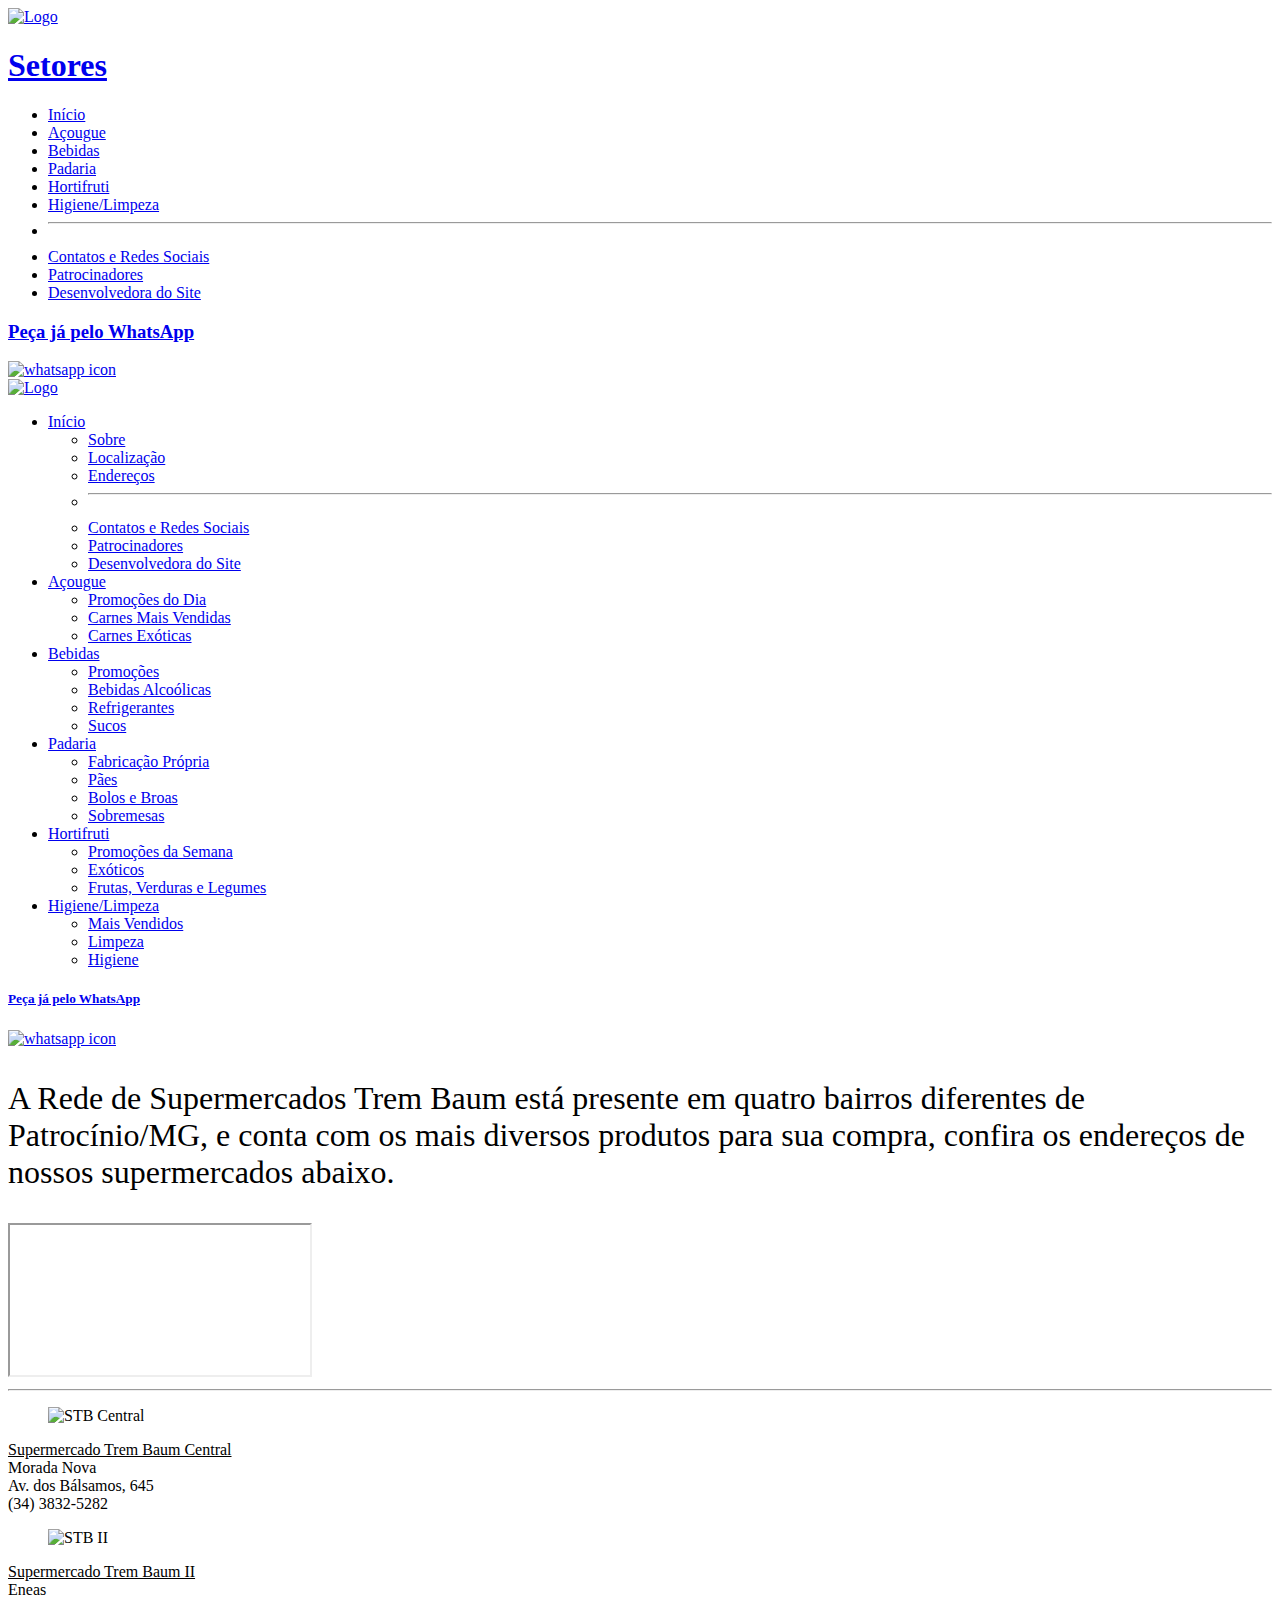
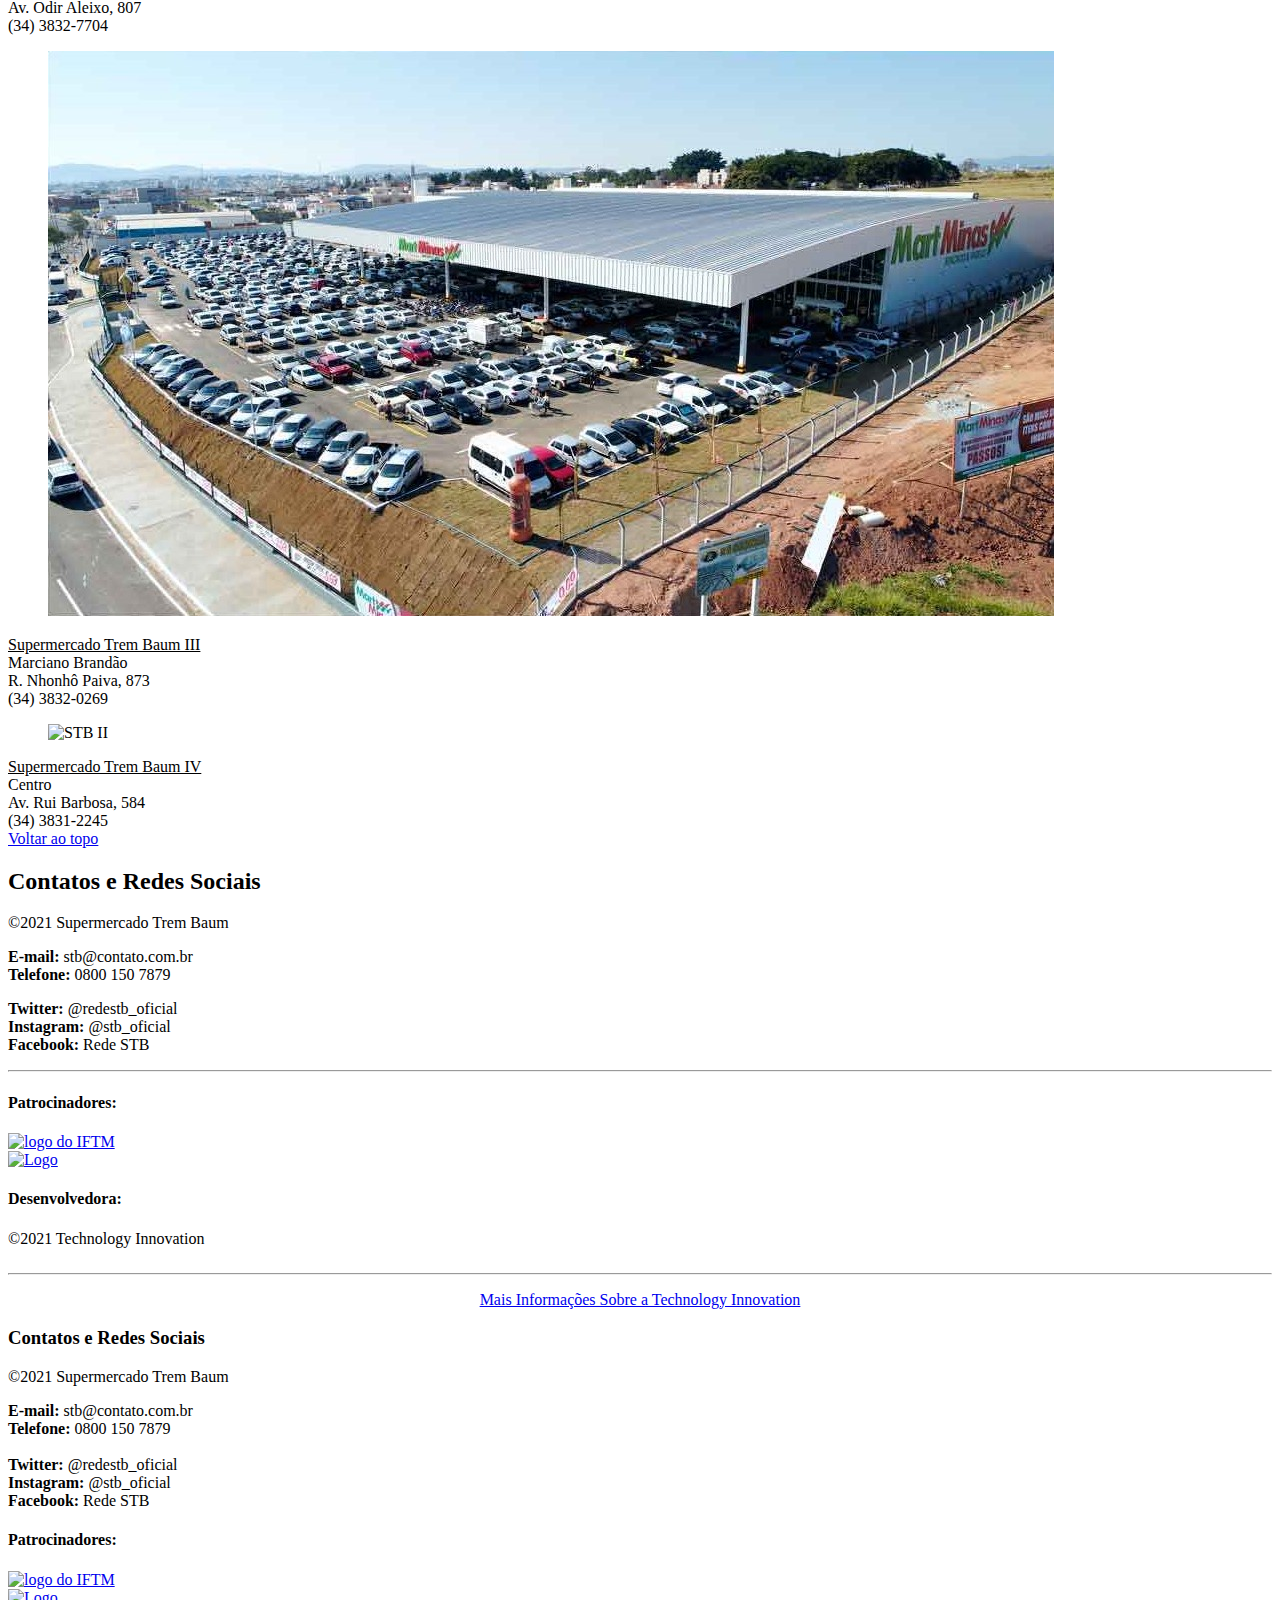
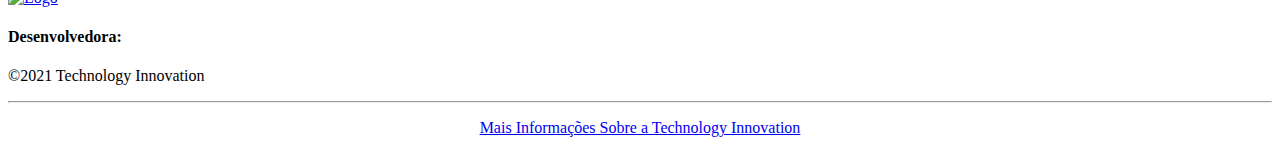
==== commit 70db5a15: "HTMLS Finais" ====
--- a/index.html
+++ b/index.html
@@ -14,8 +14,8 @@
     <link rel="stylesheet" href="https://cdnjs.cloudflare.com/ajax/libs/font-awesome/4.7.0/css/font-awesome.min.css">
 
     <!-- Estilização Própria -->
-    <link href="./Estilizações/Estilização Base.css" rel="stylesheet">
-    <link rel="stylesheet" href="./Estilizações/Index.css">
+    <link href="./Estilizacoes/Estilo-Base.css" rel="stylesheet">
+    <link rel="stylesheet" href="./Estilizacoes/Index.css">
 
     <title>Supermecado Trem Baum</title>
 </head>
